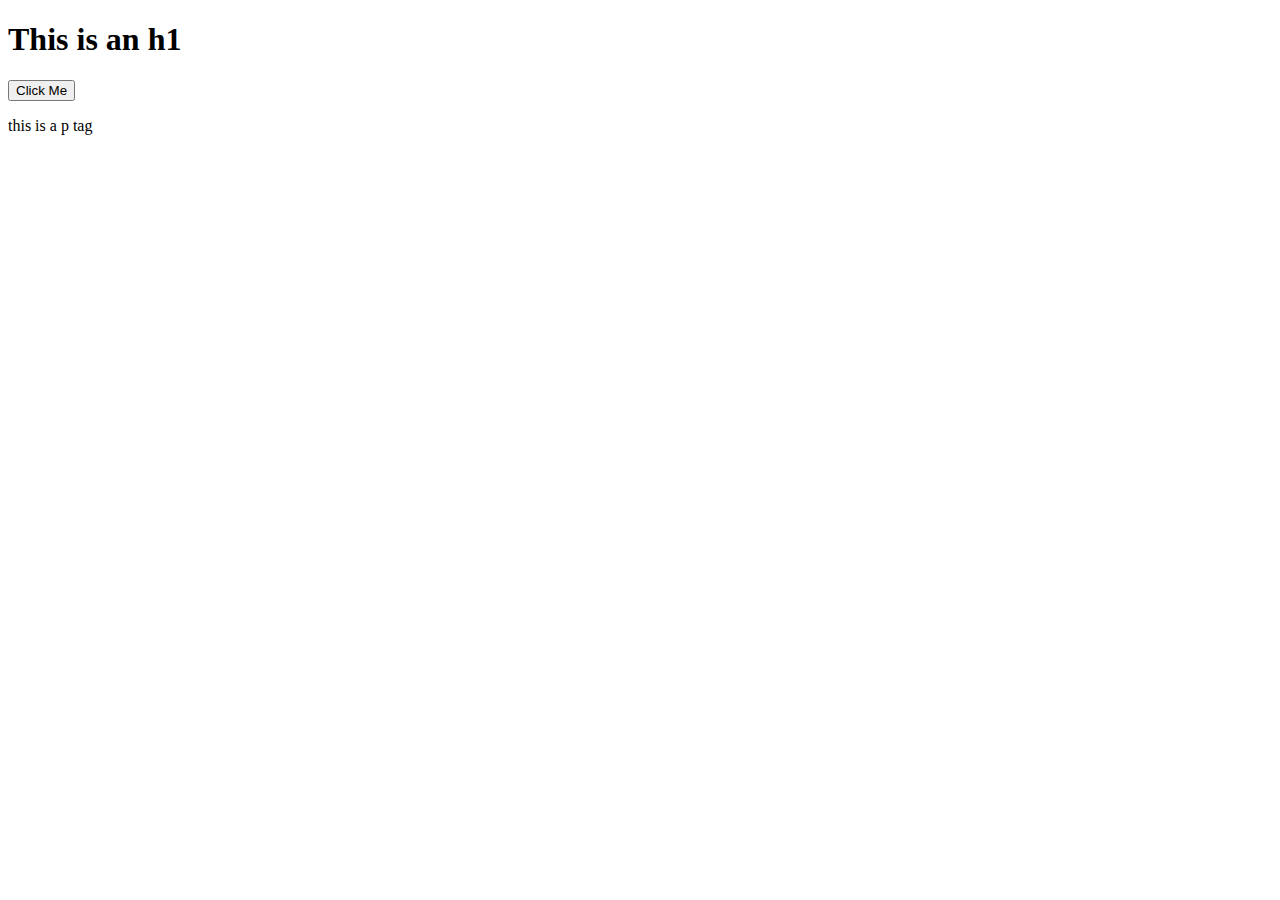
==== jqpractice/index.html @ 8c9f4971 "first commit. this is a bad habit:" ====
<!DOCTYPE html>
<html>
  <head>
    <meta charset="utf-8">
    <title>test</title>
    <link rel="stylesheet" href="css/master.css" type="text/css">
    <script type="text/javascript" src="js/jquery-3.3.1.js"></script>
    <script type="text/javascript" src="js/scripts.js"></script>
  </head>
  <body>
      <h1>This is an h1</h1>
      <button type="button" name="button">Click Me</button>
      <img class = "img-toggle" src="img/cat-jump.jpg" alt="kitty jump">
      <h2>This is an h2</h2>
      <p>this is a p tag</p>
  </body>
</html>
---- jqpractice/css/master.css ----
h2 {
  display: none;
}

img {
  display: none;
}
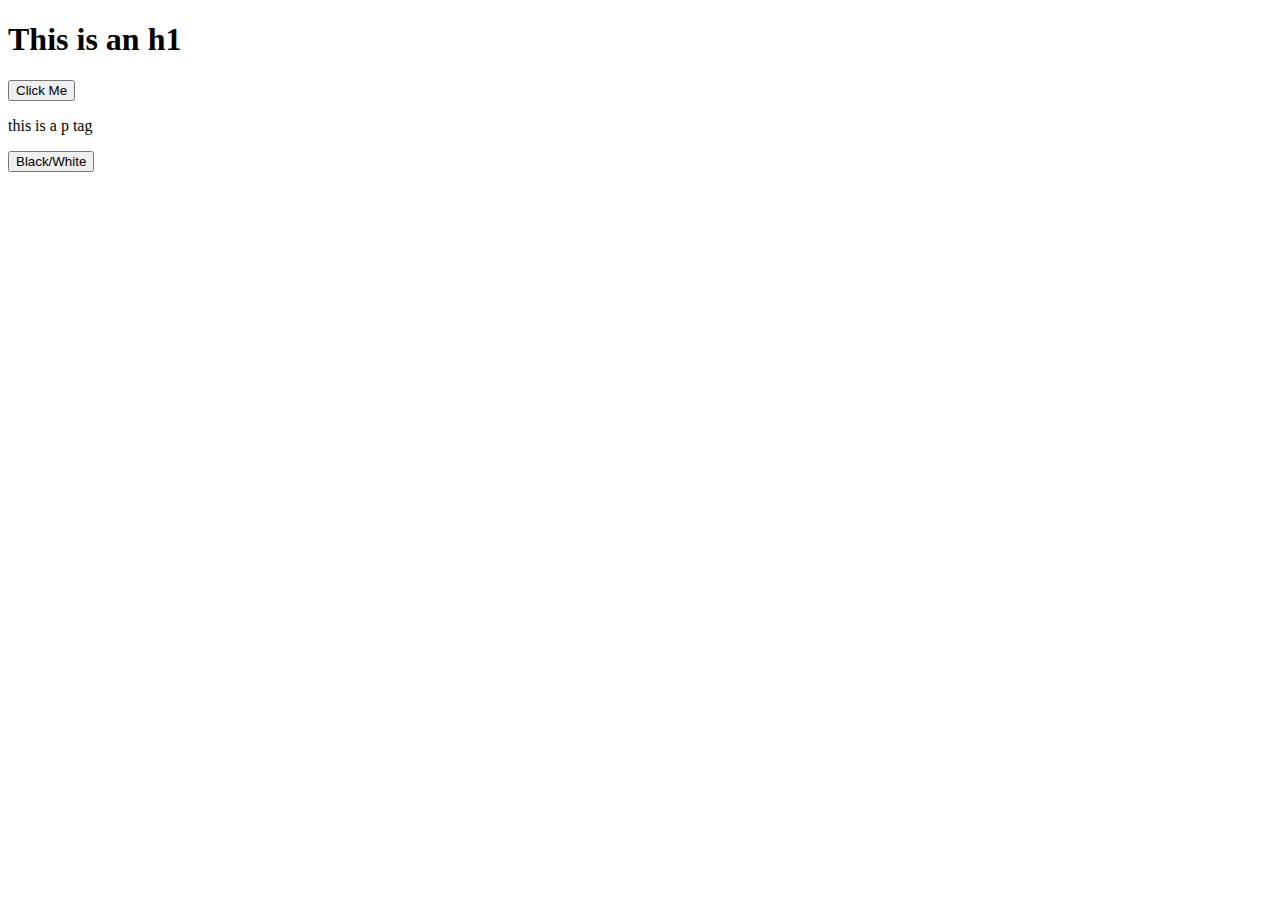
==== commit d0047fde: "hide images in css, create button that changes the background color to black with white text and cha" ====
--- a/jqpractice/index.html
+++ b/jqpractice/index.html
@@ -9,9 +9,10 @@
   </head>
   <body>
       <h1>This is an h1</h1>
-      <button type="button" name="button">Click Me</button>
+      <button class="button-cat" type="button" name="button">Click Me</button>
       <img class = "img-toggle" src="img/cat-jump.jpg" alt="kitty jump">
       <h2>This is an h2</h2>
       <p>this is a p tag</p>
+      <button class="button-dark" type="button" name="button-dark">Black/White</button>
   </body>
 </html>
--- a/jqpractice/css/master.css
+++ b/jqpractice/css/master.css
@@ -5,3 +5,13 @@
 img {
   display: none;
 }
+
+.dark {
+  background-color: black;
+  color: white;
+}
+
+.p-box {
+  border: 4px red solid;
+  background-color: yellow;
+}
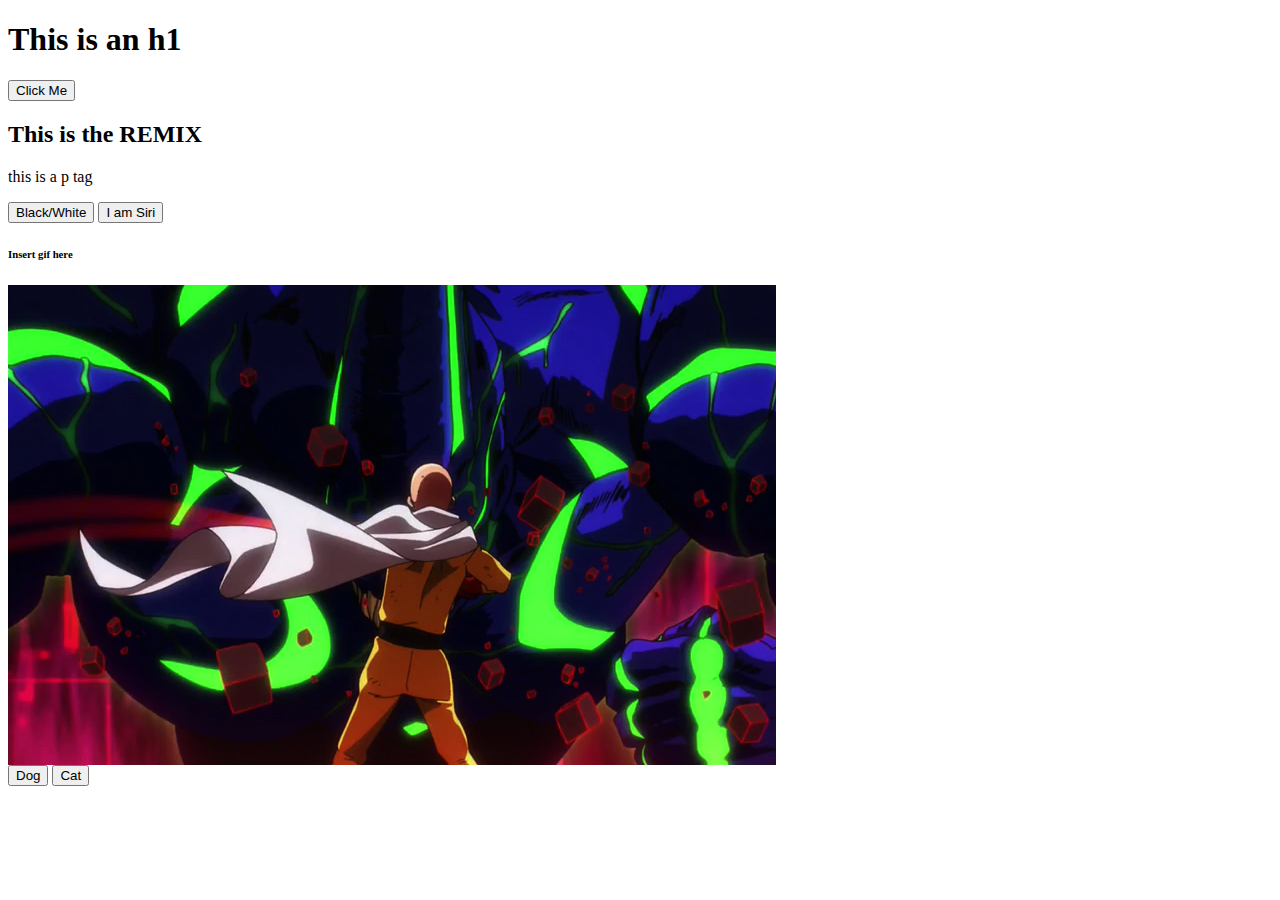
==== commit d139a1a9: "Add random coloring for remix span, attempt at animating a gif" ====
--- a/jqpractice/index.html
+++ b/jqpractice/index.html
@@ -11,8 +11,13 @@
       <h1>This is an h1</h1>
       <button class="button-cat" type="button" name="button">Click Me</button>
       <img class = "img-toggle" src="img/cat-jump.jpg" alt="kitty jump">
-      <h2>This is an h2</h2>
-      <p>this is a p tag</p>
+      <h2 id = "salad">This is <span id = "remix">the REMIX</span></h2>
+      <p class = 'test-p'>this is a p tag</p>
       <button class="button-dark" type="button" name="button-dark">Black/White</button>
+      <button class="talk" type="button" name="button">I am Siri</button>
+      <h6>Insert gif here</h6>
+      <div id="gif" class = "img1"></div>
+      <button id="dog" type="button" name="button">Dog</button>
+      <button id="cat" type="button" name="button">Cat</button>
   </body>
 </html>
--- a/jqpractice/css/master.css
+++ b/jqpractice/css/master.css
@@ -1,8 +1,4 @@
-h2 {
-  display: none;
-}
-
-img {
+.img-toggle {
   display: none;
 }
 
@@ -15,3 +11,71 @@
   border: 4px red solid;
   background-color: yellow;
 }
+
+.background-pink {
+  color: pink;
+}
+.background-green {
+  color: green;
+}
+.background-purple {
+  color: purple;
+}
+.background-red {
+  color: red;
+}
+.background-yellow {
+  color: yellow;
+}
+
+.img1 {
+  height: 480px;
+  max-width: 768px;
+  background-image: url('../img/1.png');
+}
+
+.img2 {
+  height: 480px;
+  max-width: 768px;
+  background-image: url('../img/2.png');
+}
+
+.img3 {
+  height: 480px;
+  max-width: 768px;
+  background-image: url('../img/3.png');
+}
+
+.img4 {
+  height: 480px;
+  max-width: 768px;
+  background-image: url('../img/4.png');
+}
+.img5 {
+  height: 480px;
+  max-width: 768px;
+  background-image: url('../img/5.png');
+}
+.img6 {
+  height: 480px;
+  max-width: 768px;
+  background-image: url('../img/6.png');
+}
+
+.img7 {
+  height: 480px;
+  max-width: 768px;
+  background-image: url('../img/7.png');
+}
+
+.img8 {
+  height: 480px;
+  max-width: 768px;
+  background-image: url('../img/8.png');
+}
+
+.img9 {
+  height: 480px;
+  max-width: 768px;
+  background-image: url('../img/9.png');
+}
